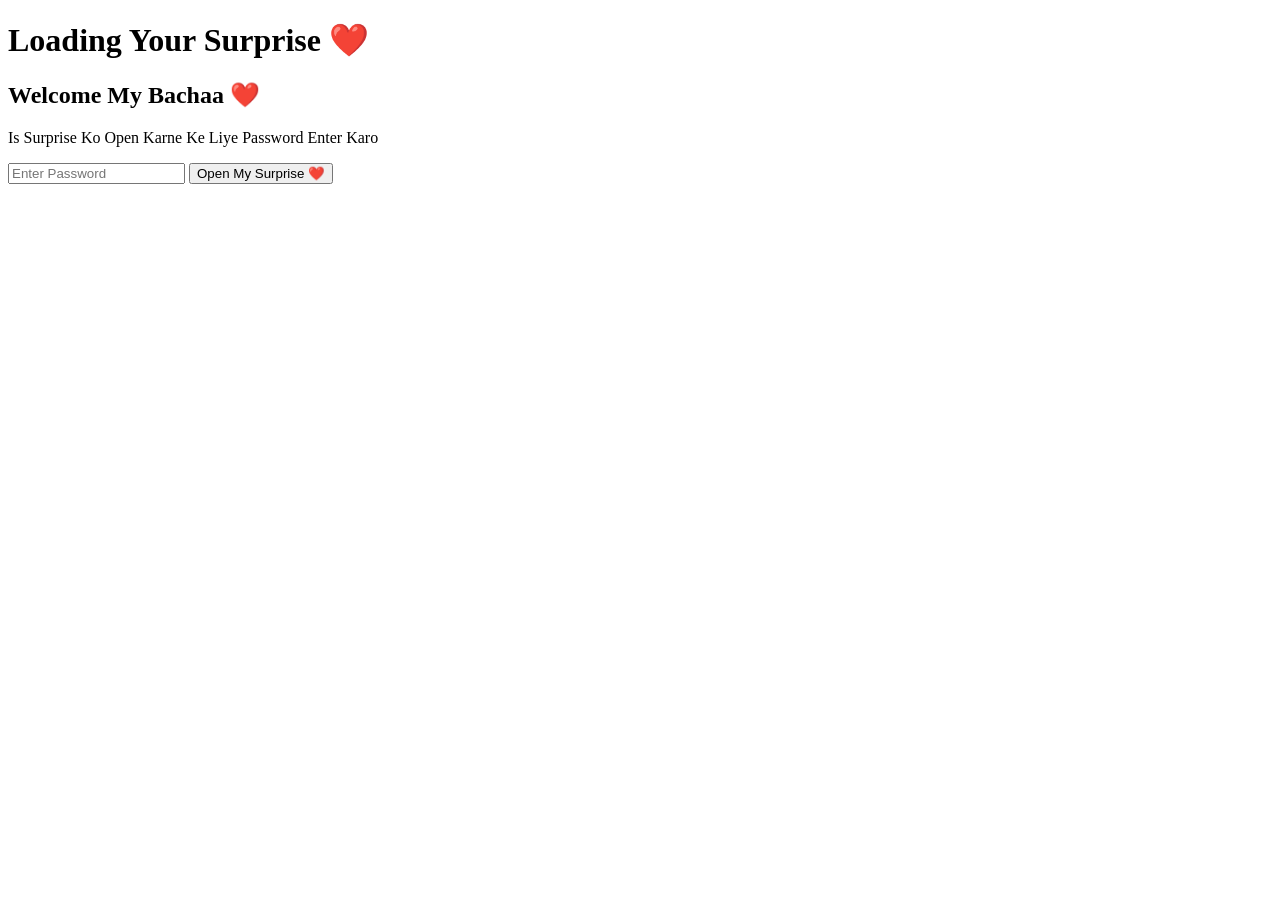
==== index.html @ 909eafeb "Add initial HTML structure for surprise page" ====
<!DOCTYPE html>
<html lang="en">
<head>
<meta charset="UTF-8">
<meta name="viewport" content="width=device-width, initial-scale=1.0">
<title>For My Bachaa ❤️</title>

<link href="https://fonts.googleapis.com/css2?family=Poppins:wght@300;500;700&display=swap" rel="stylesheet">

<link rel="stylesheet" href="style.css">
</head>

<body>

<div id="loading">
<h1>Loading Your Surprise ❤️</h1>
<div class="loader"></div>
</div>

<section id="gatePage">

<div class="stars"></div>

<div class="glass">

<h1 class="title">
Welcome My Bachaa ❤️
</h1>

<p class="subtitle">
Is Surprise Ko Open Karne Ke Liye Password Enter Karo
</p>

<input
type="password"
id="password"
placeholder="Enter Password"-152007>

<button onclick="checkPassword()">
Open My Surprise ❤️
</button>

<p id="error"></p>

</div>

</section>

<script src="script.js"></script>

</body>
</html>
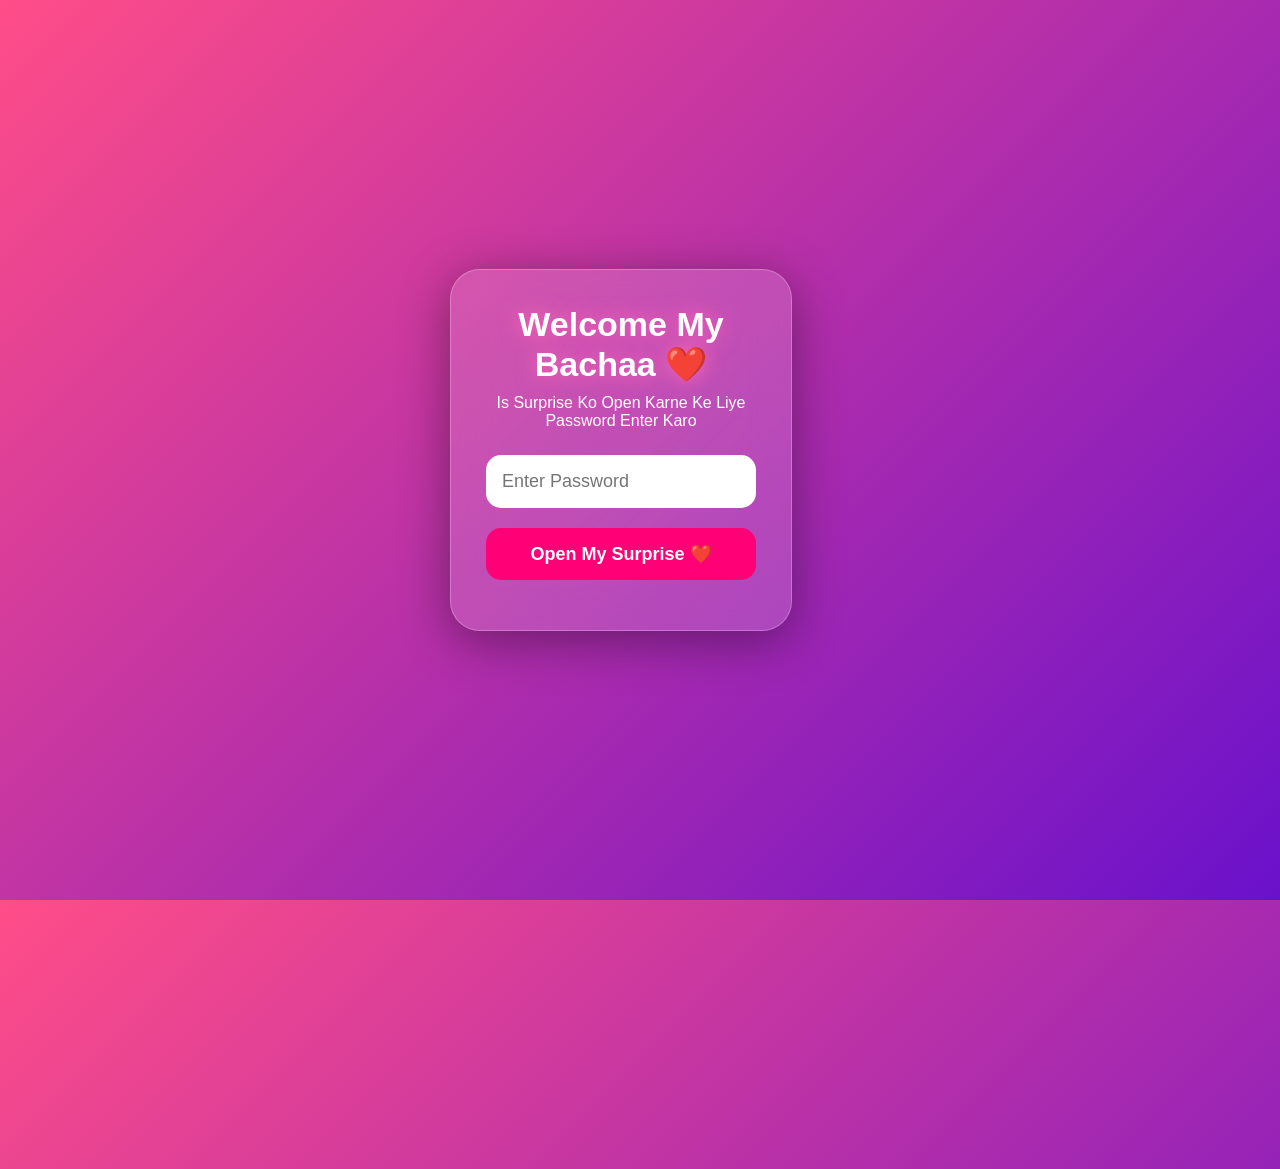
==== commit 1b41c009: "Add script tag for effects.js in index.html" ====
--- a/index.html
+++ b/index.html
@@ -1,3 +1,4 @@
+<script src="effects.js"></script>
 <!DOCTYPE html>
 <html lang="en">
 <head>
--- a/style.css
+++ b/style.css
@@ -0,0 +1,378 @@
+*{
+margin:0;
+padding:0;
+box-sizing:border-box;
+font-family:'Poppins',sans-serif;
+}
+
+body{
+overflow:hidden;
+height:100vh;
+background:linear-gradient(135deg,#ff4d88,#6a11cb);
+display:flex;
+justify-content:center;
+align-items:center;
+position:relative;
+}
+
+/* Loading */
+
+#loading{
+position:fixed;
+width:100%;
+height:100%;
+background:#000;
+display:flex;
+flex-direction:column;
+justify-content:center;
+align-items:center;
+color:white;
+z-index:999;
+animation:hideLoader 4s forwards;
+}
+
+.loader{
+margin-top:20px;
+width:70px;
+height:70px;
+border:6px solid rgba(255,255,255,.2);
+border-top:6px solid white;
+border-radius:50%;
+animation:spin 1s linear infinite;
+}
+
+@keyframes spin{
+100%{
+transform:rotate(360deg);
+}
+}
+
+@keyframes hideLoader{
+90%{
+opacity:1;
+}
+100%{
+opacity:0;
+visibility:hidden;
+}
+}
+
+/* Background */
+
+.stars{
+position:absolute;
+width:100%;
+height:100%;
+background:url("https://i.imgur.com/Mp4J6Qf.png");
+animation:moveStars 60s linear infinite;
+opacity:.35;
+}
+
+@keyframes moveStars{
+from{
+background-position:0 0;
+}
+to{
+background-position:1000px 1000px;
+}
+}
+
+/* Glass Card */
+
+.glass{
+
+width:90%;
+max-width:380px;
+
+padding:35px;
+
+background:rgba(255,255,255,.15);
+
+backdrop-filter:blur(20px);
+
+border-radius:30px;
+
+border:1px solid rgba(255,255,255,.25);
+
+box-shadow:0 10px 50px rgba(0,0,0,.4);
+
+text-align:center;
+
+animation:zoom 1.5s;
+}
+
+@keyframes zoom{
+from{
+transform:scale(.5);
+opacity:0;
+}
+to{
+transform:scale(1);
+opacity:1;
+}
+}
+
+.title{
+
+font-size:34px;
+
+color:white;
+
+margin-bottom:10px;
+
+text-shadow:0 0 20px hotpink;
+}
+
+.subtitle{
+
+color:white;
+
+margin-bottom:25px;
+}
+
+input{
+
+width:100%;
+
+padding:16px;
+
+border:none;
+
+outline:none;
+
+border-radius:15px;
+
+margin-bottom:20px;
+
+font-size:18px;
+}
+
+button{
+
+width:100%;
+
+padding:15px;
+
+border:none;
+
+border-radius:15px;
+
+background:#ff0077;
+
+color:white;
+
+font-size:18px;
+
+font-weight:bold;
+
+cursor:pointer;
+
+transition:.4s;
+}
+
+button:hover{
+
+transform:scale(1.05);
+
+background:#ff3399;
+
+box-shadow:0 0 20px hotpink;
+}
+
+#error{
+
+margin-top:15px;
+
+color:yellow;
+
+font-weight:bold;
+}
+.lovePage{
+height:100vh;
+display:flex;
+justify-content:center;
+align-items:center;
+background:linear-gradient(135deg,#ff416c,#ff4b2b);
+overflow:hidden;
+}
+
+.loveBox{
+background:rgba(255,255,255,.18);
+backdrop-filter:blur(20px);
+padding:40px;
+border-radius:25px;
+text-align:center;
+color:white;
+box-shadow:0 10px 30px rgba(0,0,0,.4);
+}
+
+.btns{
+margin-top:30px;
+}
+
+.btns button{
+padding:15px 35px;
+margin:10px;
+border:none;
+border-radius:50px;
+font-size:20px;
+background:#ff0066;
+color:white;
+cursor:pointer;
+}
+.slideBody{
+
+background:black;
+
+display:flex;
+
+flex-direction:column;
+
+justify-content:center;
+
+align-items:center;
+
+height:100vh;
+
+overflow:hidden;
+
+}
+
+.slideshow{
+
+width:90%;
+
+max-width:360px;
+
+height:500px;
+
+border-radius:25px;
+
+overflow:hidden;
+
+box-shadow:0 0 40px hotpink;
+
+animation:zoom 2s infinite alternate;
+
+}
+
+.slideshow img{
+
+width:100%;
+
+height:100%;
+
+object-fit:cover;
+
+transition:1s;
+
+}
+
+.caption{
+
+margin-top:20px;
+
+color:white;
+
+font-size:28px;
+
+text-align:center;
+
+text-shadow:0 0 15px hotpink;
+
+}
+.heart{
+
+position:fixed;
+
+bottom:-50px;
+
+z-index:999;
+
+animation:heartFly linear forwards;
+
+pointer-events:none;
+
+}
+
+@keyframes heartFly{
+
+0%{
+
+transform:translateY(0) scale(.5);
+
+opacity:1;
+
+}
+
+100%{
+
+transform:translateY(-120vh) scale(1.5);
+
+opacity:0;
+
+}
+
+}
+
+.sparkle{
+
+position:fixed;
+
+z-index:999;
+
+animation:sparkle 2s linear;
+
+pointer-events:none;
+
+}
+
+@keyframes sparkle{
+
+0%{
+
+opacity:1;
+
+transform:scale(.5);
+
+}
+
+100%{
+
+opacity:0;
+
+transform:scale(2);
+
+}
+
+}
+
+.rose{
+
+position:fixed;
+
+top:-60px;
+
+font-size:25px;
+
+animation:roseFall 8s linear forwards;
+
+pointer-events:none;
+
+}
+
+@keyframes roseFall{
+
+0%{
+
+transform:translateY(0) rotate(0deg);
+
+}
+
+100%{
+
+transform:translateY(120vh) rotate(360deg);
+
+}
+
+}
